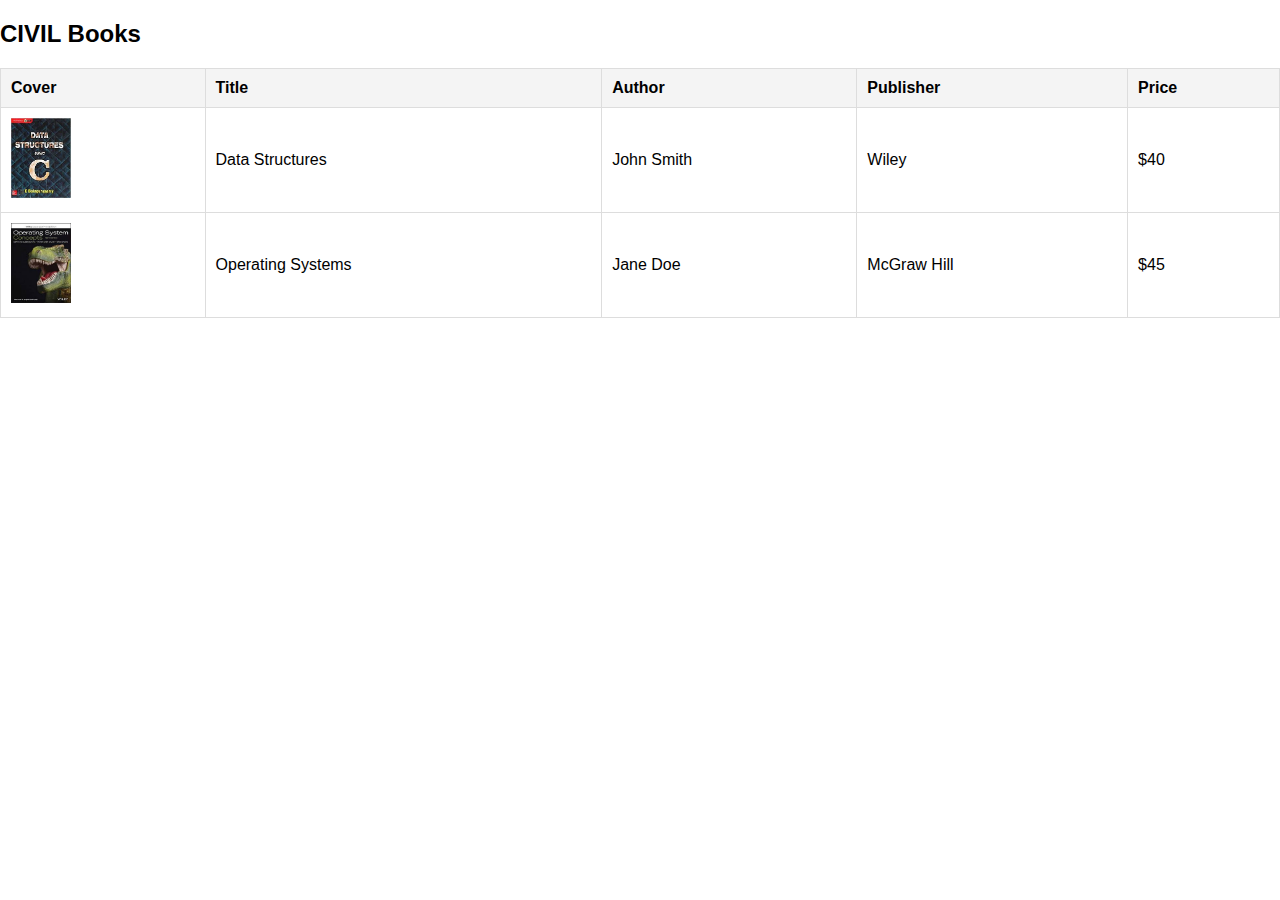
==== practical-1/civil.html @ d95b2df5 "completed project" ====
<!DOCTYPE html>
<html lang="en">
<head>
    <link rel="stylesheet" href="style.css">
</head>

<body>
    <h2>CIVIL Books</h2>
    <table>
        <thead>
            <tr>
                <th>Cover</th>
                <th>Title</th>
                <th>Author</th>
                <th>Publisher</th>
                <th>Price</th>
            </tr>
        </thead>
        <tbody>
            <tr>
                <td><img src="./public/ds_cover.jpg" alt="DS" class="book-cover"></td>
                <td>Data Structures</td>
                <td>John Smith</td>
                <td>Wiley</td>
                <td>$40</td>
            </tr>
            <tr>
                <td><img src="./public/os_cover.jpg" alt="OS" class="book-cover"></td>
                <td>Operating Systems</td>
                <td>Jane Doe</td>
                <td>McGraw Hill</td>
                <td>$45</td>
            </tr>
        </tbody>
    </table>
</body>
</html>
---- practical-1/style.css ----
/* General styles */
    body {
        font-family: Arial, sans-serif;
        margin: 0;
        padding: 0;
    }
    
    /* Header styles */
    .header {
        background-color: #333;
        color: #fff;
        display: flex;
        justify-content: space-between;
        align-items: center;
        padding: 10px 20px;
    }
    
    .logo {
        height: 50px;
    }
    
    /* Navbar styles */
    .navbar a {
        margin: 0 10px;
        color: #fff;
        text-decoration: none;
    }
    
    /* Categories in the left frame */
    .categories {
        list-style: none;
        padding: 0;
    }
    
    .categories li {
        margin: 10px 0;
    }
    
    .category-icon {
        width: 20px;
        height: 20px;
        margin-right: 10px;
    }
    
    /* Book table */
    table {
        width: 100%;
        border-collapse: collapse;
        margin: 20px 0;
    }
    
    th, td {
        border: 1px solid #ddd;
        padding: 10px;
        text-align: left;
    }
    
    th {
        background-color: #f4f4f4;
    }
    
    .book-cover {
        width: 60px;
        height: 80px;
    }
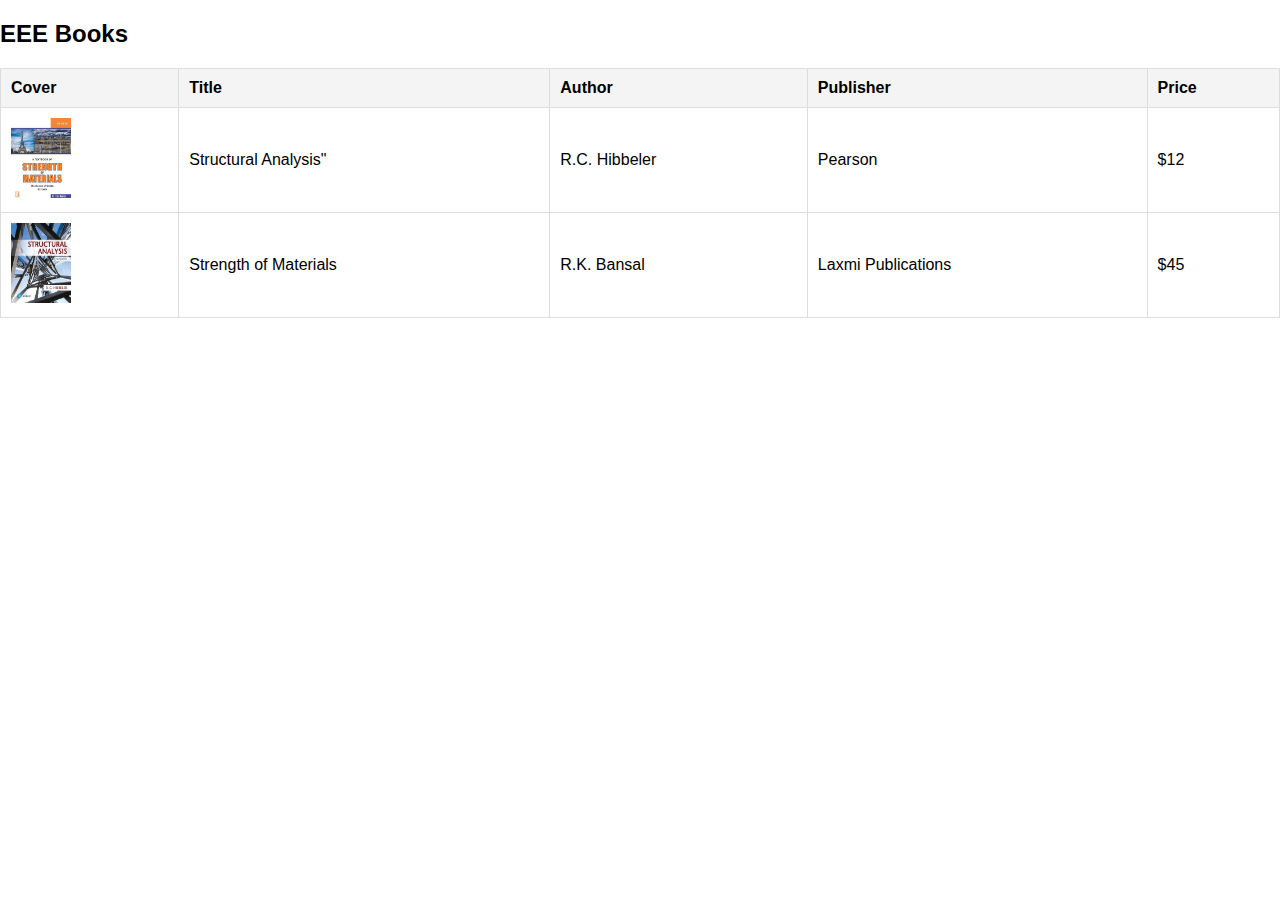
==== commit 99f78477: "restructured the code files" ====
--- a/practical-1/civil.html
+++ b/practical-1/civil.html
@@ -1,11 +1,12 @@
 <!DOCTYPE html>
 <html lang="en">
+
 <head>
     <link rel="stylesheet" href="style.css">
 </head>
 
 <body>
-    <h2>CIVIL Books</h2>
+    <h2>EEE Books</h2>
     <table>
         <thead>
             <tr>
@@ -18,20 +19,21 @@
         </thead>
         <tbody>
             <tr>
-                <td><img src="./public/ds_cover.jpg" alt="DS" class="book-cover"></td>
-                <td>Data Structures</td>
-                <td>John Smith</td>
-                <td>Wiley</td>
-                <td>$40</td>
+                <td><img src="./public/civil1.jpg" alt="DS" class="book-cover"></td>
+                <td>Structural Analysis"</td>
+                <td>R.C. Hibbeler</td>
+                <td> Pearson</td>
+                <td>$12</td>
             </tr>
             <tr>
-                <td><img src="./public/os_cover.jpg" alt="OS" class="book-cover"></td>
-                <td>Operating Systems</td>
-                <td>Jane Doe</td>
-                <td>McGraw Hill</td>
+                <td><img src="./public/civil2.jpg" alt="OS" class="book-cover"></td>
+                <td>Strength of Materials</td>
+                <td>R.K. Bansal</td>
+                <td> Laxmi Publications</td>
                 <td>$45</td>
             </tr>
         </tbody>
     </table>
 </body>
-</html>
+
+</html>